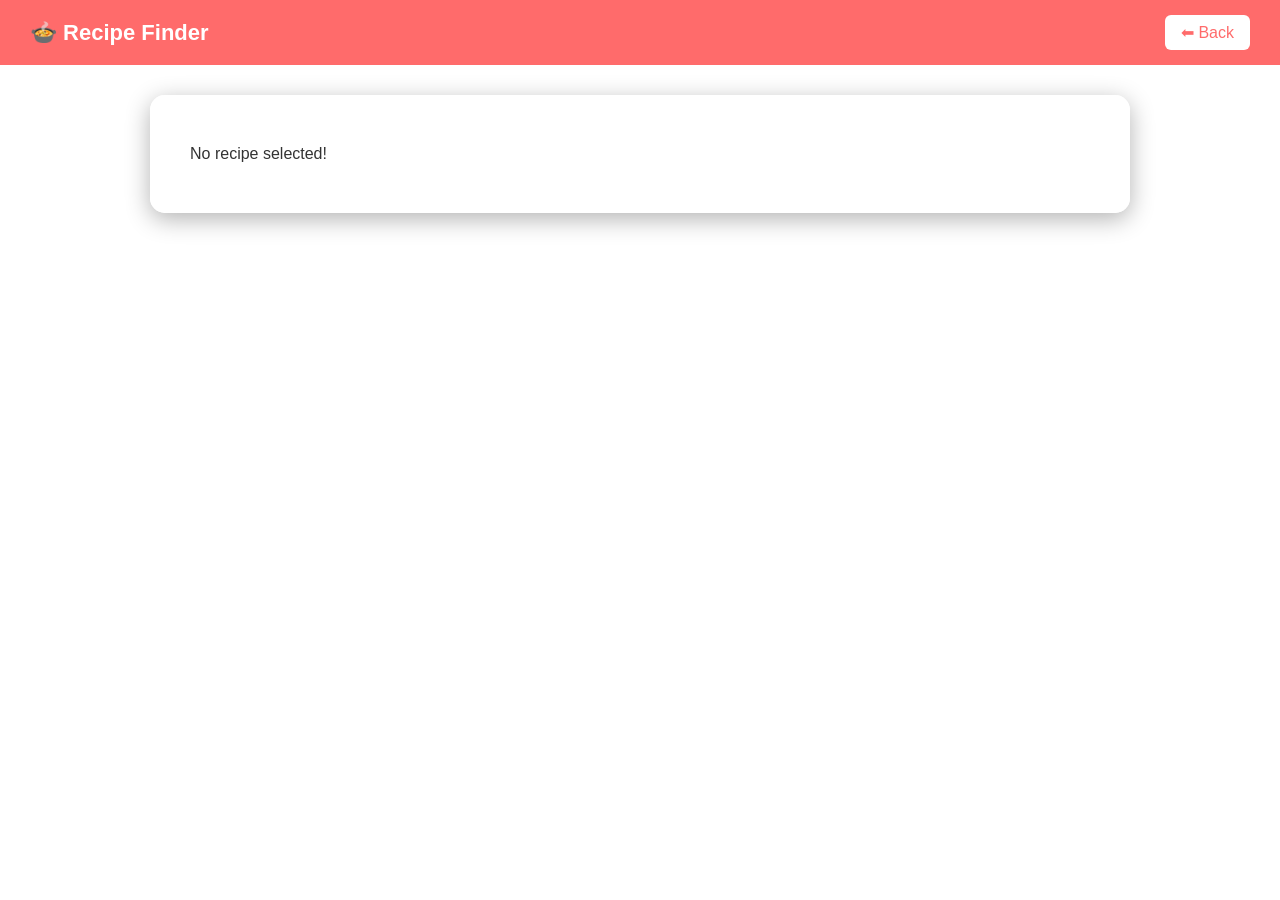
==== product-detail.html @ 6c70aa12 "created product-detail pg" ====
<!DOCTYPE html>
<html lang="en">

<head>
  <meta charset="UTF-8">
  <meta name="viewport" content="width=device-width, initial-scale=1.0">
  <title>Recipe Detail</title>
  <link rel="stylesheet" href="product.css">
</head>

<body>

  <!-- ✅ NAVBAR -->
  <nav class="navbar">
    <div class="logo">🍲 Recipe Finder</div>
    <button onclick="window.history.back()" class="back-btn">⬅ Back</button>
  </nav>

  <!-- ✅ RECIPE DETAIL SECTION -->
  <div class="container">
    <div id="recipe-detail" class="recipe-detail">
      <!-- Content will be filled by JavaScript -->
    </div>
  </div>

  <script>
    // Get recipe id from query parameter
    const params = new URLSearchParams(window.location.search);
    const recipeName = params.get('name'); // we can pass name or id when linking from main page

    const detailDiv = document.getElementById("recipe-detail");

    if (!recipeName) {
      detailDiv.innerHTML = "<p>No recipe selected!</p>";
    } else {
      // Fetch recipe details by name
      fetch(`https://www.themealdb.com/api/json/v1/1/search.php?s=${recipeName}`)
        .then(res => res.json())
        .then(data => {
          const meal = data.meals[0];

          if (!meal) {
            detailDiv.innerHTML = "<p>Recipe not found!</p>";
            return;
          }

          // Build ingredients list
          let ingredients = "";
          for (let i = 1; i <= 20; i++) {
            const ingredient = meal[`strIngredient${i}`];
            const measure = meal[`strMeasure${i}`];
            if (ingredient && ingredient.trim() !== "") {
              ingredients += `<li>${ingredient} - ${measure}</li>`;
            }
          }

          detailDiv.innerHTML = `
            <h2>${meal.strMeal}</h2>
            <p><strong>Category:</strong> ${meal.strCategory}</p>
            <img src="${meal.strMealThumb}" alt="${meal.strMeal}" class="recipe-img"/>
            <h3>Ingredients:</h3>
            <ul>${ingredients}</ul>
            <h3>Instructions:</h3>
            <p>${meal.strInstructions}</p>
          `;
        })
        .catch(() => {
          detailDiv.innerHTML = "<p>Error loading recipe details!</p>";
        });
    }
  </script>

</body>

</html>
---- product.css ----
/* ================= product.css ================= */

/* BODY & BACKGROUND */
body {
    font-family: Arial, sans-serif;
    margin: 0;
    padding: 0;
    background: url('https://images.unsplash.com/photo-1600891964599-f61ba0e24092?auto=format&fit=crop&w=1350&q=80') no-repeat center center fixed;
    background-size: cover;
    color: #333;
}

/* NAVBAR */
.navbar {
    display: flex;
    justify-content: space-between;
    align-items: center;
    background: #ff6b6b;
    padding: 15px 30px;
    color: white;
}

.navbar .logo {
    font-size: 22px;
    font-weight: bold;
}

.back-btn {
    padding: 8px 16px;
    font-size: 16px;
    background: white;
    color: #ff6b6b;
    border: none;
    border-radius: 6px;
    cursor: pointer;
    transition: 0.3s;
}

.back-btn:hover {
    background: #ffe0e0;
}

/* CONTAINER */
.container {
    max-width: 900px;
    margin: 30px auto;
    background: rgba(255, 255, 255, 0.95);
    border-radius: 15px;
    padding: 30px 40px;
    box-shadow: 0 6px 25px rgba(0,0,0,0.3);
}

/* RECIPE DETAIL */
.recipe-detail h2 {
    font-size: 28px;
    margin-bottom: 10px;
    text-align: center;
}

.recipe-detail p {
    font-size: 16px;
    line-height: 1.6;
}

.recipe-detail img.recipe-img {
    width: 100%;
    max-width: 500px;
    display: block;
    margin: 20px auto;
    border-radius: 12px;
    box-shadow: 0 4px 15px rgba(0,0,0,0.2);
}

.recipe-detail h3 {
    font-size: 22px;
    margin-top: 25px;
    margin-bottom: 10px;
    color: #ff6b6b;
}

.recipe-detail ul {
    list-style-type: disc;
    padding-left: 20px;
}

.recipe-detail li {
    margin-bottom: 6px;
    font-size: 16px;
}

/* RESPONSIVE DESIGN */
@media screen and (max-width: 768px) {
    .container {
        padding: 20px;
        margin: 20px;
    }

    .recipe-detail h2 {
        font-size: 24px;
    }

    .recipe-detail h3 {
        font-size: 20px;
    }

    .back-btn {
        padding: 6px 12px;
        font-size: 14px;
    }
}
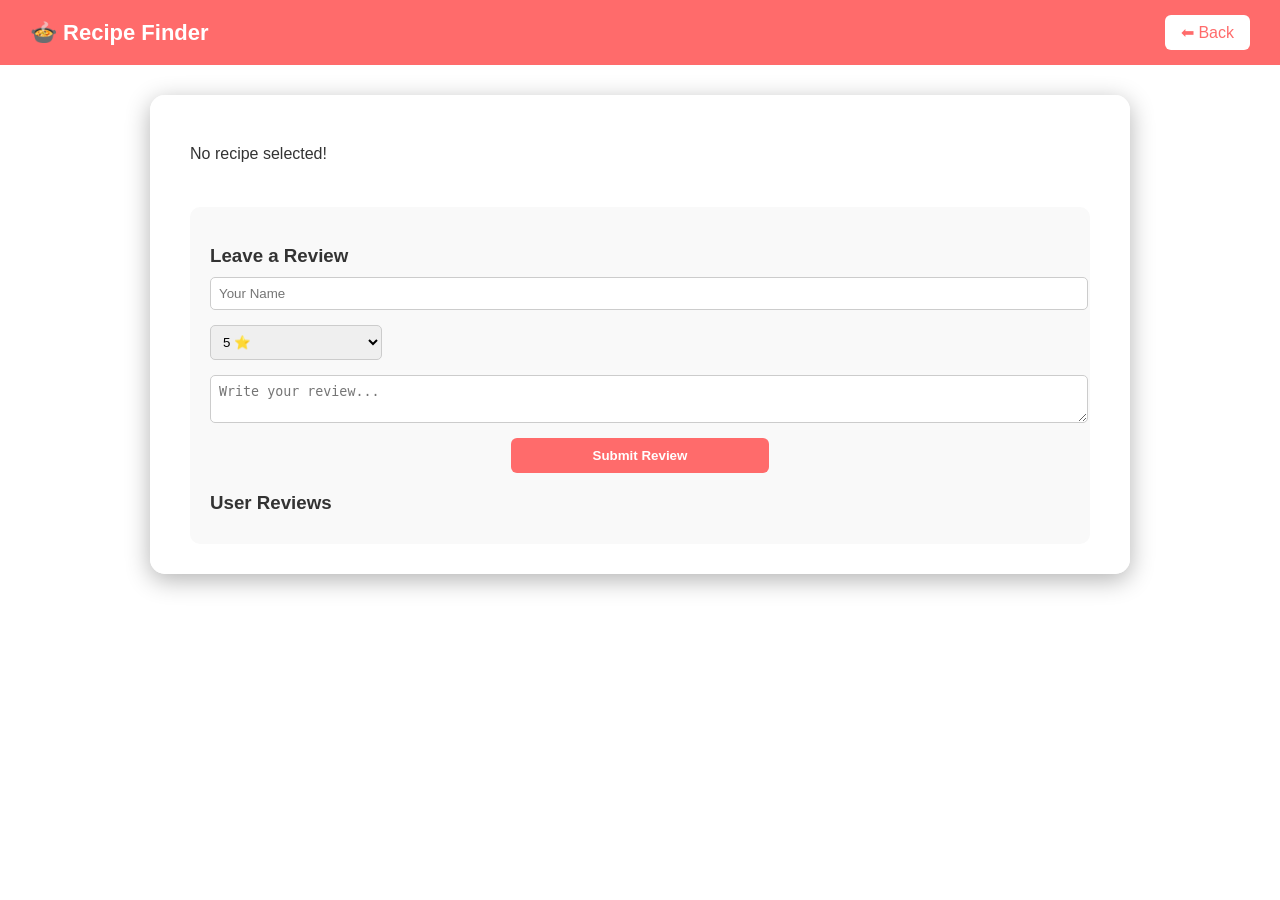
==== commit 3877fa5c: "added review section" ====
--- a/product-detail.html
+++ b/product-detail.html
@@ -18,58 +18,182 @@
 
   <!-- ✅ RECIPE DETAIL SECTION -->
   <div class="container">
-    <div id="recipe-detail" class="recipe-detail">
-      <!-- Content will be filled by JavaScript -->
-    </div>
+  <div id="recipe-detail" class="recipe-detail"></div>
+
+  <!-- Controls -->
+  <div class="speech-controls" style="display:none;">
+    <button id="readBtn" class="speaker-btn">🔊 Read</button>
+    <button id="stopBtn" class="speaker-btn">⏹ Stop</button>
   </div>
+     
+  <!-- ⭐ REVIEW SECTION -->
+<div class="review-section">
+  <h3>Leave a Review</h3>
 
-  <script>
-    // Get recipe id from query parameter
-    const params = new URLSearchParams(window.location.search);
-    const recipeName = params.get('name'); // we can pass name or id when linking from main page
+  <input type="text" id="reviewerName" placeholder="Your Name">
 
-    const detailDiv = document.getElementById("recipe-detail");
+  <select id="rating">
+    <option value="5">5 ⭐</option>
+    <option value="4">4 ⭐</option>
+    <option value="3">3 ⭐</option>
+    <option value="2">2 ⭐</option>
+    <option value="1">1 ⭐</option>
+  </select>
 
-    if (!recipeName) {
-      detailDiv.innerHTML = "<p>No recipe selected!</p>";
-    } else {
-      // Fetch recipe details by name
-      fetch(`https://www.themealdb.com/api/json/v1/1/search.php?s=${recipeName}`)
-        .then(res => res.json())
-        .then(data => {
-          const meal = data.meals[0];
+  <textarea id="reviewText" placeholder="Write your review..."></textarea>
 
-          if (!meal) {
-            detailDiv.innerHTML = "<p>Recipe not found!</p>";
-            return;
-          }
+  <button onclick="addReview()">Submit Review</button>
 
-          // Build ingredients list
-          let ingredients = "";
-          for (let i = 1; i <= 20; i++) {
-            const ingredient = meal[`strIngredient${i}`];
-            const measure = meal[`strMeasure${i}`];
-            if (ingredient && ingredient.trim() !== "") {
-              ingredients += `<li>${ingredient} - ${measure}</li>`;
-            }
-          }
+  <h3>User Reviews</h3>
+  <div id="reviewsContainer"></div>
+</div>
+</div>
 
-          detailDiv.innerHTML = `
-            <h2>${meal.strMeal}</h2>
-            <p><strong>Category:</strong> ${meal.strCategory}</p>
-            <img src="${meal.strMealThumb}" alt="${meal.strMeal}" class="recipe-img"/>
-            <h3>Ingredients:</h3>
-            <ul>${ingredients}</ul>
-            <h3>Instructions:</h3>
-            <p>${meal.strInstructions}</p>
-          `;
-        })
-        .catch(() => {
-          detailDiv.innerHTML = "<p>Error loading recipe details!</p>";
-        });
+<script>
+const params = new URLSearchParams(window.location.search);
+const recipeName = params.get('name');
+
+const detailDiv = document.getElementById("recipe-detail");
+const readBtn = document.getElementById("readBtn");
+const stopBtn = document.getElementById("stopBtn");
+const speechControls = document.querySelector(".speech-controls");
+
+let instructionsText = ""; // full instructions
+let utterance;
+let lines = [];
+let currentLine = 0;
+
+function highlightLine(lineIndex) {
+  const paragraphs = detailDiv.querySelectorAll(".instruction-line");
+  paragraphs.forEach((p, idx) => {
+    p.style.background = idx === lineIndex ? "#fffa8b" : "transparent";
+  });
+}
+
+if (!recipeName) {
+  detailDiv.innerHTML = "<p>No recipe selected!</p>";
+} else {
+  fetch(`https://www.themealdb.com/api/json/v1/1/search.php?s=${recipeName}`)
+    .then(res => res.json())
+    .then(data => {
+      const meal = data.meals[0];
+      if (!meal) { detailDiv.innerHTML = "<p>Recipe not found!</p>"; return; }
+
+      let ingredients = "";
+      for (let i=1;i<=20;i++){
+        const ingredient = meal[`strIngredient${i}`];
+        const measure = meal[`strMeasure${i}`];
+        if (ingredient && ingredient.trim() !== "") ingredients += `<li>${ingredient} - ${measure}</li>`;
+      }
+
+      instructionsText = meal.strInstructions;
+
+      // Split instructions into lines for highlighting
+      lines = instructionsText.split(/\. |\n/).filter(line => line.trim() !== "");
+      const instructionHTML = lines.map(line => `<p class="instruction-line">${line}.</p>`).join("");
+
+      detailDiv.innerHTML = `
+        <h2>${meal.strMeal}</h2>
+        <p><strong>Category:</strong> ${meal.strCategory}</p>
+        <img src="${meal.strMealThumb}" alt="${meal.strMeal}" class="recipe-img"/>
+        <h3>Ingredients:</h3>
+        <ul>${ingredients}</ul>
+        <h3>Instructions:</h3>
+        ${instructionHTML}
+      `;
+
+      speechControls.style.display = "inline-block"; // show controls
+    })
+    .catch(() => { detailDiv.innerHTML = "<p>Error loading recipe details!</p>"; });
+}
+
+// ✅ Read Instructions
+readBtn.addEventListener("click", () => {
+  if ('speechSynthesis' in window) {
+    if (speechSynthesis.speaking) return; // prevent multiple utterances
+    currentLine = 0;
+
+    function speakNextLine() {
+      if (currentLine >= lines.length) return;
+      utterance = new SpeechSynthesisUtterance(lines[currentLine]);
+      utterance.rate = 1;
+      utterance.pitch = 1;
+      utterance.onstart = () => highlightLine(currentLine);
+      utterance.onend = () => {
+        currentLine++;
+        speakNextLine();
+      };
+      window.speechSynthesis.speak(utterance);
     }
-  </script>
 
+    speakNextLine();
+  } else {
+    alert("Your browser does not support text-to-speech.");
+  }
+});
+
+// ✅ Stop Instructions
+stopBtn.addEventListener("click", () => {
+  window.speechSynthesis.cancel();
+  highlightLine(-1); // remove highlight
+});
+
+//  Load reviews when page loads
+document.addEventListener("DOMContentLoaded", loadReviews);
+
+function addReview() {
+  const name = document.getElementById("reviewerName").value.trim();
+  const rating = document.getElementById("rating").value;
+  const text = document.getElementById("reviewText").value.trim();
+
+  if (!name || !text) {
+    alert("Please fill all fields!");
+    return;
+  }
+
+  const key = "reviews_" + recipeName;
+
+  const review = { name, rating, text };
+
+  let reviews = JSON.parse(localStorage.getItem(key)) || [];
+  reviews.push(review);
+  localStorage.setItem(key, JSON.stringify(reviews));
+
+ function showToast() {
+  const toast = document.getElementById("toast");
+  toast.classList.add("show");
+
+  setTimeout(() => {
+    toast.classList.remove("show");
+  }, 3000);
+}
+
+  document.getElementById("reviewerName").value = "";
+  document.getElementById("reviewText").value = "";
+
+  loadReviews();
+}
+
+function loadReviews() {
+  const container = document.getElementById("reviewsContainer");
+  if (!container || !recipeName) return;
+
+  const key = "reviews_" + recipeName;
+  let reviews = JSON.parse(localStorage.getItem(key)) || [];
+
+  container.innerHTML = "";
+
+  reviews.forEach(r => {
+    container.innerHTML += `
+      <div class="review-card">
+        <strong>${r.name}</strong> - ${r.rating} ⭐
+        <p>${r.text}</p>
+      </div>
+    `;
+  });
+}
+</script>
+<div id="toast" class="toast">Review Submitted Successfully!</div>
 </body>
 
 </html>
--- a/product.css
+++ b/product.css
@@ -64,7 +64,7 @@
 
 .recipe-detail img.recipe-img {
     width: 100%;
-    max-width: 500px;
+    max-width: 250px;
     display: block;
     margin: 20px auto;
     border-radius: 12px;
@@ -107,4 +107,108 @@
         padding: 6px 12px;
         font-size: 14px;
     }
+}
+
+.speech-controls {
+  margin: 15px 0;
+}
+
+.speaker-btn {
+  font-size: 22px;
+  padding: 6px 12px;
+  margin-right: 10px;
+  cursor: pointer;
+  border-radius: 6px;
+  border: none;
+  background: #ff7b54;
+  color: white;
+  transition: 0.3s;
+}
+
+.speaker-btn:hover {
+  background: #ff5733;
+}
+
+.instruction-line {
+  transition: background 0.3s;
+  padding: 2px 4px;
+  border-radius: 4px;
+}
+
+/*  Review Section */
+.review-section {
+  margin-top: 40px;
+  padding: 20px;
+  background: #f9f9f9;
+  border-radius: 10px;
+}
+
+.review-section h3 {
+  margin-bottom: 10px;
+}
+
+
+.review-section select
+
+{
+    display: block;        
+  width: 20%;
+  margin-bottom: 15px;
+  padding: 8px;
+  border-radius: 5px;
+  border: 1px solid #ccc;
+}
+.review-section input,
+.review-section textarea {
+  display: block;        
+  width: 100%;
+  margin-bottom: 15px;
+  padding: 8px;
+  border-radius: 5px;
+  border: 1px solid #ccc;
+}
+
+/* Highlighted Submit Button */
+.review-section button {
+  display: block;        /* button in next line */
+  width: 30%;
+  padding: 10px;
+  margin:15px auto;
+  background-color: #ff6b6b;   /* highlighted color */
+  color: white;
+  border: none;
+  border-radius: 6px;
+  font-weight: bold;
+  cursor: pointer;
+  transition: 0.3s;
+}
+
+.review-section button:hover {
+  background-color: #ff3b3b;
+}
+
+/* Review Cards */
+.review-card {
+  background: white;
+  padding: 10px;
+  margin-bottom: 10px;
+  border-radius: 6px;
+  border-left: 4px solid #ff6b6b;
+}
+.toast {
+  visibility: hidden;
+  min-width: 250px;
+  background-color: #28a745;
+  color: white;
+  text-align: center;
+  padding: 12px;
+  border-radius: 5px;
+  position: fixed;
+  bottom: 30px;
+  left: 50%;
+  transform: translateX(-50%);
+}
+
+.toast.show {
+  visibility: visible;
 }
